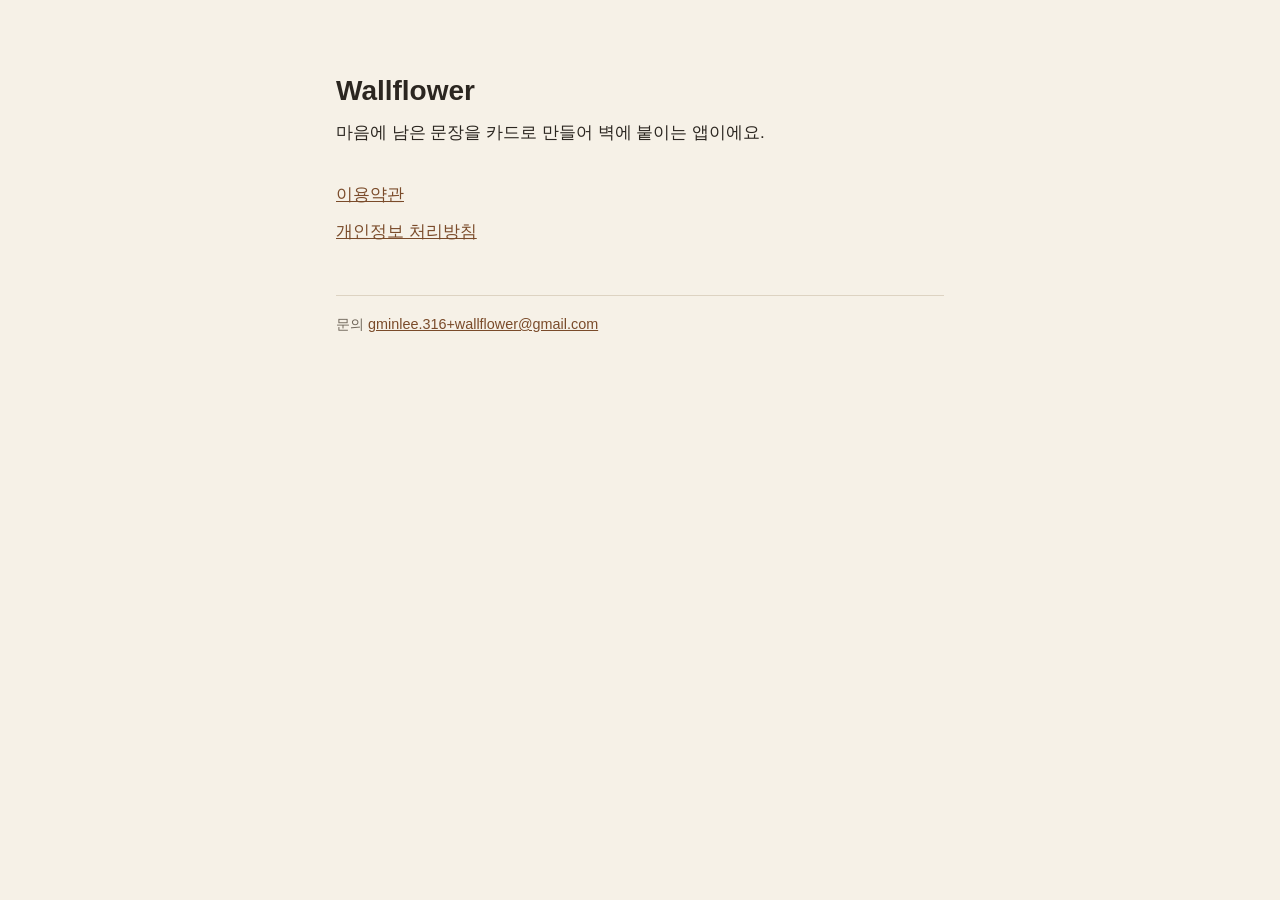
==== index.html @ 28923a93 "Publish Wallflower terms of use and privacy policy Co-Authored-By: Claude Opus 5.5 <noreply@anthropi" ====
<!doctype html>
<html lang="ko">
<head>
  <meta charset="utf-8">
  <meta name="viewport" content="width=device-width, initial-scale=1">
  <title>Wallflower</title>
  <meta name="description" content="마음에 남은 문장을 카드로 만들어 벽에 붙이는 앱">
  <link rel="stylesheet" href="./style.css">
</head>
<body>
  <main>
    <h1>Wallflower</h1>
    <p>마음에 남은 문장을 카드로 만들어 벽에 붙이는 앱이에요.</p>
    <nav class="pages">
      <a href="./terms/">이용약관</a>
      <a href="./privacy/">개인정보 처리방침</a>
    </nav>
    <footer>문의 <a href="mailto:gminlee.316+wallflower@gmail.com">gminlee.316+wallflower@gmail.com</a></footer>
  </main>
</body>
</html>
---- style.css ----
:root {
  --paper: #f6f1e7;
  --ink: #2b2620;
  --muted: #6f665a;
  --rule: #ddd3c2;
  --link: #7a4b2a;
  color-scheme: light dark;
}

@media (prefers-color-scheme: dark) {
  :root {
    --paper: #1c1a17;
    --ink: #ece5d8;
    --muted: #a59c8e;
    --rule: #3a352e;
    --link: #d9a77c;
  }
}

* { box-sizing: border-box; }

body {
  margin: 0;
  background: var(--paper);
  color: var(--ink);
  font-family: -apple-system, BlinkMacSystemFont, "Apple SD Gothic Neo", "Noto Sans KR", sans-serif;
  font-size: 17px;
  line-height: 1.75;
  word-break: keep-all;
  overflow-wrap: break-word;
  -webkit-text-size-adjust: 100%;
}

main {
  max-width: 40rem;
  margin: 0 auto;
  padding: 3rem 1rem 4rem;
}

header a {
  color: var(--muted);
  text-decoration: none;
  font-weight: 600;
}

h1 { font-size: 1.75rem; line-height: 1.35; margin: 1.5rem 0 0.25rem; }
h2 { font-size: 1.15rem; margin: 2.5rem 0 0.5rem; }
p, li { margin: 0.5rem 0; }
ul, ol { padding-left: 1.25rem; }
a { color: var(--link); }

.meta { color: var(--muted); font-size: 0.9rem; margin: 0; }

.table-wrap { overflow-x: auto; margin: 0.75rem 0; }
table { border-collapse: collapse; width: 100%; font-size: 0.92rem; line-height: 1.6; }
th, td { border-top: 1px solid var(--rule); padding: 0.6rem 0.5rem; text-align: left; vertical-align: top; }
th { color: var(--muted); font-weight: 600; white-space: nowrap; width: 6.5rem; }

nav.pages { display: flex; flex-direction: column; gap: 0.5rem; margin-top: 2rem; }

footer {
  margin-top: 3rem;
  padding-top: 1rem;
  border-top: 1px solid var(--rule);
  color: var(--muted);
  font-size: 0.9rem;
}
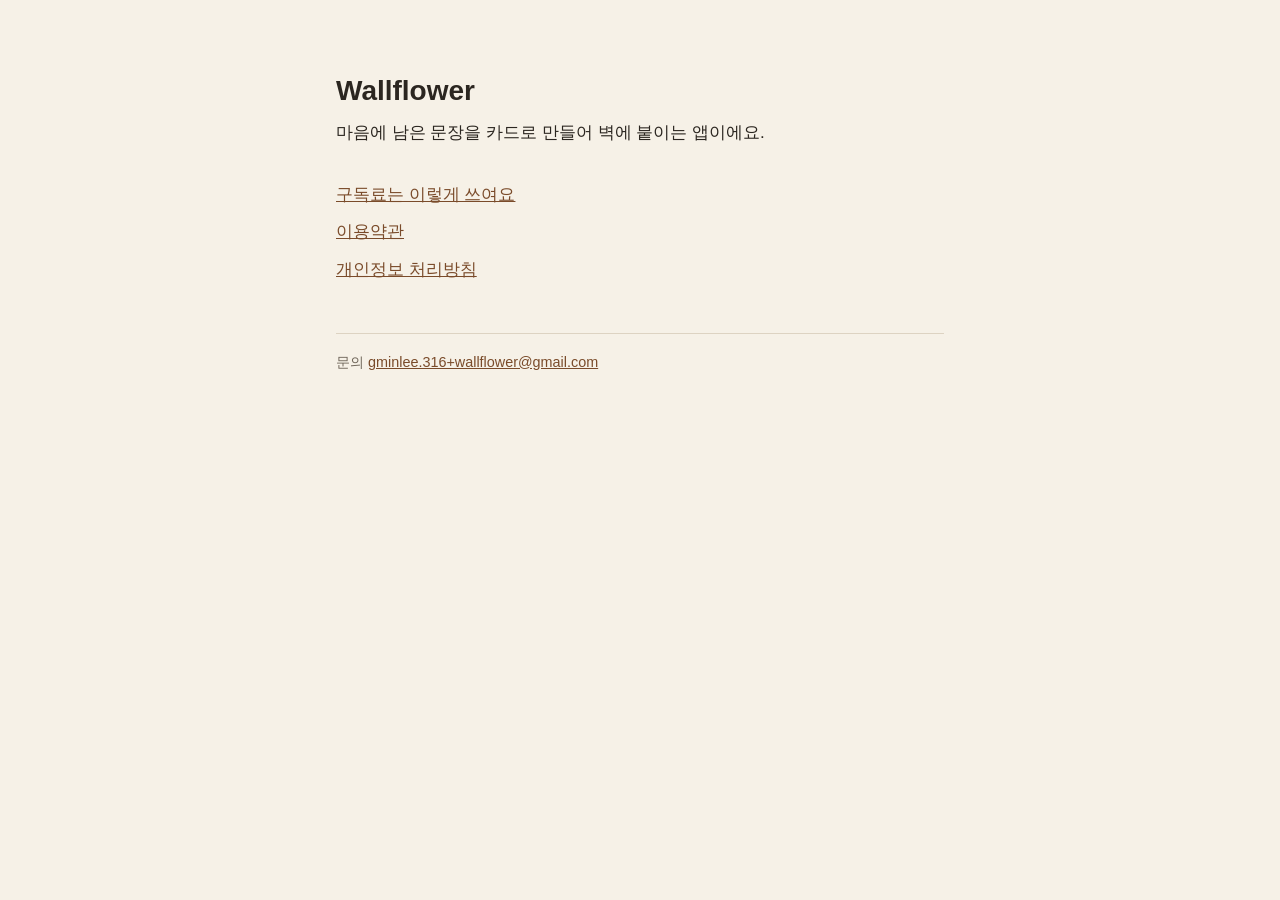
==== commit 80160566: "Publish the subscription letter Co-Authored-By: Claude Opus 5.5 <noreply@anthropic.com>" ====
--- a/index.html
+++ b/index.html
@@ -12,6 +12,7 @@
     <h1>Wallflower</h1>
     <p>마음에 남은 문장을 카드로 만들어 벽에 붙이는 앱이에요.</p>
     <nav class="pages">
+      <a href="./letter/">구독료는 이렇게 쓰여요</a>
       <a href="./terms/">이용약관</a>
       <a href="./privacy/">개인정보 처리방침</a>
     </nav>
